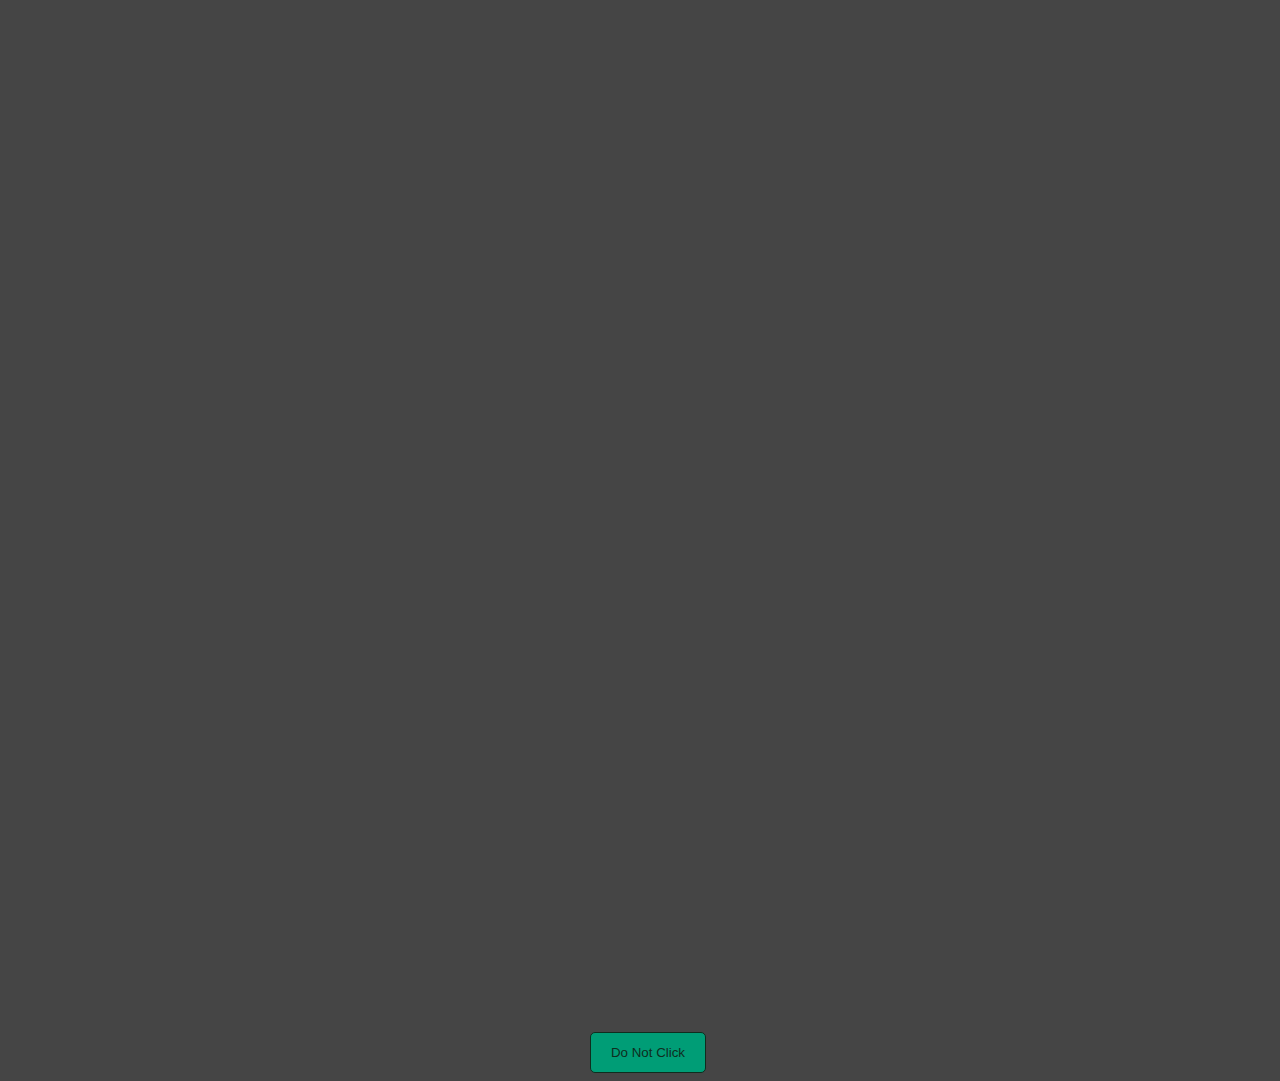
==== index.html @ db44a9c8 "Add files via upload" ====
<html>

<head>
    <meta http-equiv="Content-Type" content="text/html; charset=utf-8">
    <meta name="viewport" content="width=device-width, initial-scale=1.0">
    <title>Document</title>
    <link href="main.css" rel="stylesheet" type="text/css" />
    <link href="helper.css" rel="stylesheet" type="text/css" />

</head>

<body>

    <!--- START NODE HERE -->
    <div class="content">
        <img class="heart hide" src="heart.svg" alt="picture" />
        <button class="btn-heart show">Do Not Click</button>
    </div>
    <!--- END NODE HERE -->
    <script src="index.js" type="text/javascript"></script>
</body>

</html>
---- main.css ----
/* CSS Start Here */

/* tag ['xxx'] || class ['.xxx'] || id ['#xxx'] */

html,
body {
    width: 100%;
    height: inherit;
    display: block;
    position: relative;
}

body {
    overflow: hidden;
    display: block;
    background: #454545;
    color: #fff;
}

.heart {
    width: 40%;
    height: auto;
    display: flex;
    padding-top: 40%;
    margin: auto;
    opacity: 0;
}

.heart {
    animation-name: heartbeat;
    animation-duration: 2000ms;
    animation-timing-function: ease;
    animation-fill-mode: both;
    animation-iteration-count: infinite;
}

.btn-heart {
    display: flex;
    margin: auto;
    cursor: pointer;
    border: solid 1px;
    border-radius: 5px;
    padding: 12px 20px;
    background: #009d76;
    color: #0f2d1e;
}

.btn-heart:hover {
    background: #00785a;
    color: #43be81;
    border: solid 2px rgb(0, 175, 228);
}
---- helper.css ----
.show,
hide {
    transition: ease 1s all;
}

.show {
    opacity: 1;
}

.hide {
    opacity: 0;
}

@keyframes heartbeat {
    0% {
        transform: scale( .75);
    }
    20% {
        transform: scale( 1);
    }
    40% {
        transform: scale( .75);
    }
    60% {
        transform: scale( 1);
    }
    80% {
        transform: scale( .75);
    }
    100% {
        transform: scale( .75);
    }
}
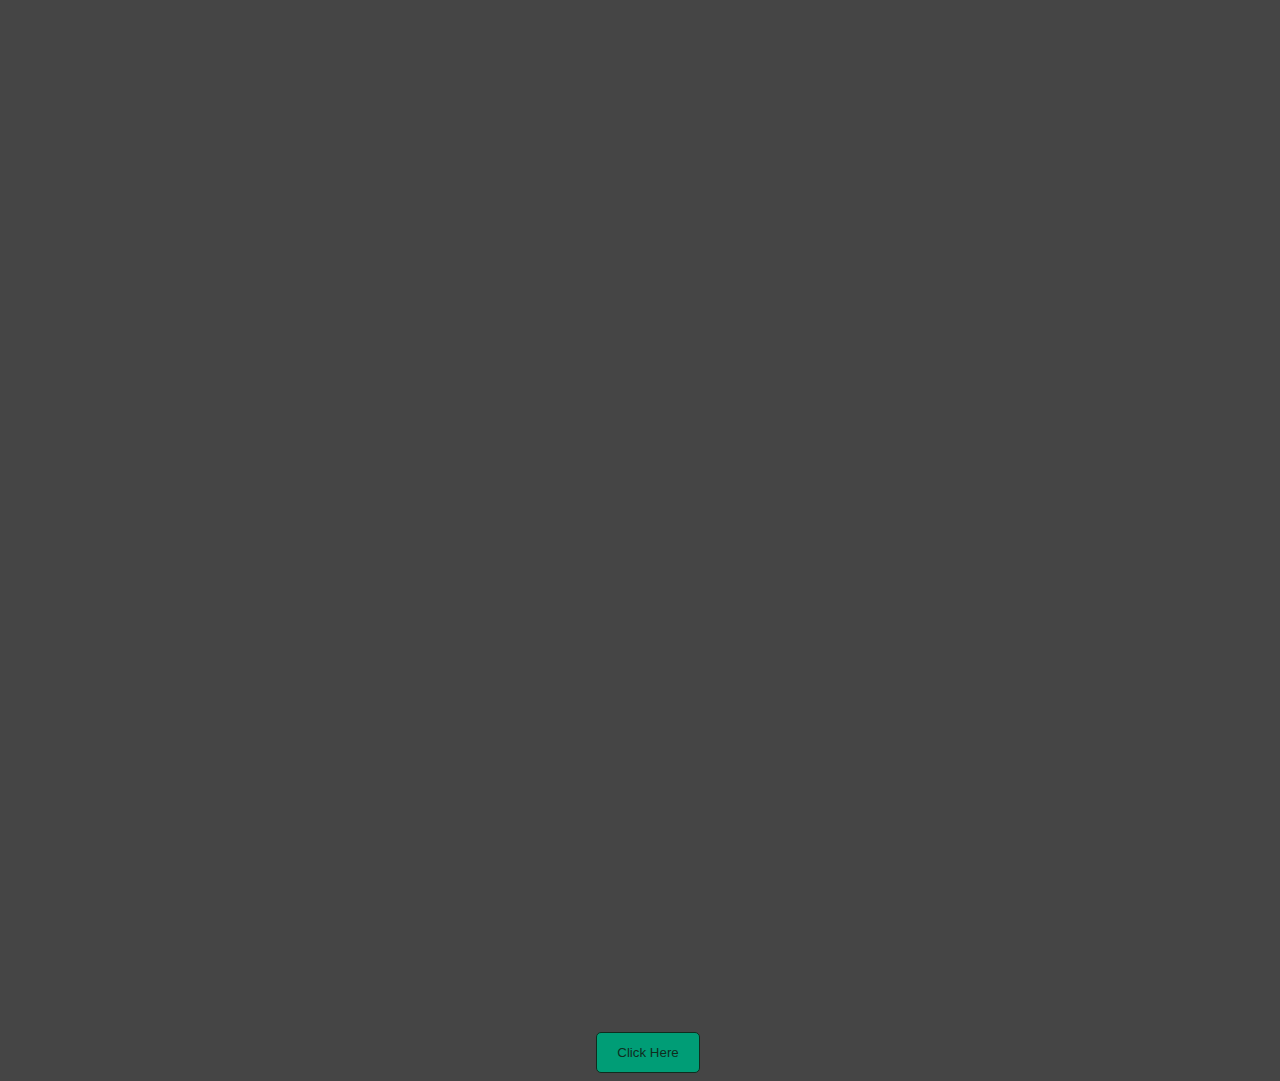
==== commit 2ac4c2fa: "heart" ====
--- a/index.html
+++ b/index.html
@@ -6,6 +6,7 @@
     <title>Document</title>
     <link href="main.css" rel="stylesheet" type="text/css" />
     <link href="helper.css" rel="stylesheet" type="text/css" />
+    <link href="animation.html" rel="stylesheet" type="text/html" />
 
 </head>
 
@@ -14,7 +15,8 @@
     <!--- START NODE HERE -->
     <div class="content">
         <img class="heart hide" src="heart.svg" alt="picture" />
-        <button class="btn-heart show">Do Not Click</button>
+        <button class="btn-heart show">Click Here</button>
+
     </div>
     <!--- END NODE HERE -->
     <script src="index.js" type="text/javascript"></script>
--- a/main.css
+++ b/main.css
@@ -1,52 +1,69 @@
-/* CSS Start Here */
-
-/* tag ['xxx'] || class ['.xxx'] || id ['#xxx'] */
-
-html,
-body {
-    width: 100%;
-    height: inherit;
-    display: block;
-    position: relative;
-}
-
-body {
-    overflow: hidden;
-    display: block;
-    background: #454545;
-    color: #fff;
-}
-
-.heart {
-    width: 40%;
-    height: auto;
-    display: flex;
-    padding-top: 40%;
-    margin: auto;
-    opacity: 0;
-}
-
-.heart {
-    animation-name: heartbeat;
-    animation-duration: 2000ms;
-    animation-timing-function: ease;
-    animation-fill-mode: both;
-    animation-iteration-count: infinite;
-}
-
-.btn-heart {
-    display: flex;
-    margin: auto;
-    cursor: pointer;
-    border: solid 1px;
-    border-radius: 5px;
-    padding: 12px 20px;
-    background: #009d76;
-    color: #0f2d1e;
-}
-
-.btn-heart:hover {
-    background: #00785a;
-    color: #43be81;
-    border: solid 2px rgb(0, 175, 228);
-}
+        /* CSS Start Here */
+        /* tag ['xxx'] || class ['.xxx'] || id ['#xxx'] */
+        
+        html,
+        body {
+            width: 100%;
+            height: inherit;
+            display: block;
+            position: relative;
+        }
+        
+        body {
+            overflow: hidden;
+            display: block;
+            background: #454545;
+            color: #fff;
+        }
+        
+        .heart {
+            width: 40%;
+            height: auto;
+            display: flex;
+            padding-top: 40%;
+            margin: auto;
+            opacity: 0;
+        }
+        
+        .heart {
+            animation-name: heartbeat;
+            animation-duration: 2000ms;
+            animation-timing-function: ease;
+            animation-fill-mode: both;
+            animation-iteration-count: infinite;
+        }
+        
+        .btn-heart {
+            display: flex;
+            margin: auto;
+            cursor: pointer;
+            border: solid 1px;
+            border-radius: 5px;
+            padding: 12px 20px;
+            background: #009d76;
+            color: #0f2d1e;
+        }
+        
+        .btn-heart:hover {
+            background: #00785a;
+            color: #43be81;
+            border: solid 2px rgb(0, 175, 228);
+        }
+        
+        svg {
+            max-width: 45rem;
+            width: 100%;
+            height: auto;
+            fill: none;
+            stroke: white;
+            stroke-width: 4;
+        }
+        
+        tspan>tspan {
+            stroke-dasharray: 1500;
+            stroke-dashoffset: -1500;
+        }
+        
+        #WebDesignerMag {
+            animation: draw 300ms;
+        }